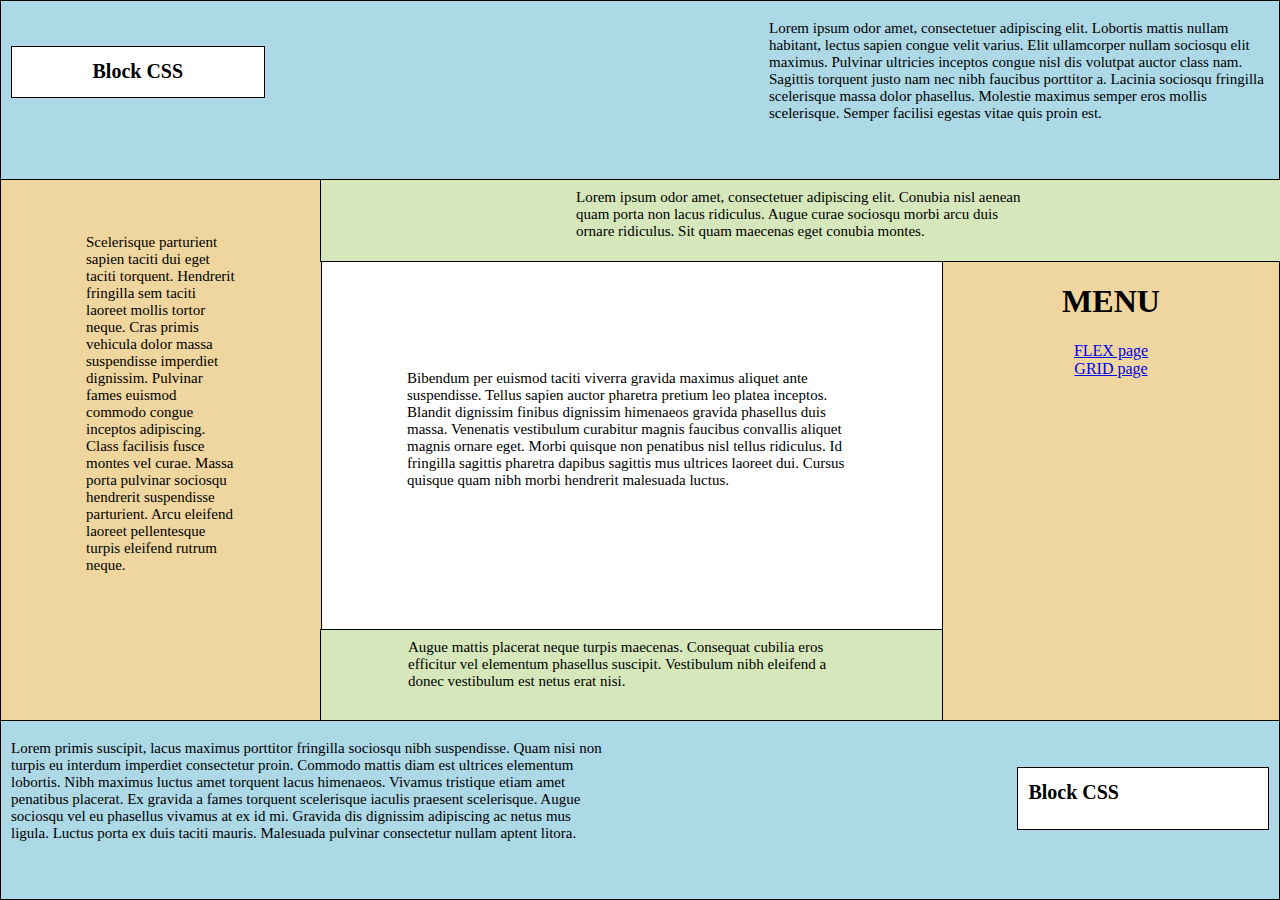
==== block.html @ c5c8001f "initial commit" ====
<!DOCTYPE html>
<html>

<head>
    <link rel="stylesheet" type="text/css" href="block.css" />
</head>

<body>
    <div id="main">
        <div id="div1">
            <div id="divX">
                <h1>
                    Block CSS
                </h1>
            </div>

            <p>
                Lorem ipsum odor amet, consectetuer adipiscing elit. Lobortis mattis nullam habitant, lectus sapien
                congue velit varius.
                Elit ullamcorper nullam sociosqu elit maximus. Pulvinar ultricies inceptos congue nisl dis volutpat
                auctor class nam.
                Sagittis torquent justo nam nec nibh faucibus porttitor a. Lacinia sociosqu fringilla scelerisque massa
                dolor phasellus.
                Molestie maximus semper eros mollis scelerisque. Semper facilisi egestas vitae quis proin est.
            </p>
        </div>

        <div id="div2-6">

            <div id="div2">
                <p>
                    Scelerisque parturient sapien taciti dui eget taciti torquent.
                    Hendrerit fringilla sem taciti laoreet mollis tortor neque.
                    Cras primis vehicula dolor massa suspendisse imperdiet dignissim.
                    Pulvinar fames euismod commodo congue inceptos adipiscing.
                    Class facilisis fusce montes vel curae.
                    Massa porta pulvinar sociosqu hendrerit suspendisse parturient.
                    Arcu eleifend laoreet pellentesque turpis eleifend rutrum neque.

                </p>
            </div>

            <div id="div3-6">
                <div id="div3">
                    <p>
                        Lorem ipsum odor amet, consectetuer adipiscing elit.
                        Conubia nisl aenean quam porta non lacus ridiculus.
                        Augue curae sociosqu morbi arcu duis ornare ridiculus.
                        Sit quam maecenas eget conubia montes.

                    </p>
                </div>

                <div id="div4-6">
                    <div id="div4_6">
                        <div id="div4">
                            <p>
                                Bibendum per euismod taciti viverra gravida maximus aliquet ante suspendisse. Tellus
                                sapien auctor pharetra pretium leo platea inceptos. Blandit dignissim finibus dignissim
                                himenaeos gravida phasellus duis massa. Venenatis vestibulum curabitur magnis faucibus
                                convallis aliquet magnis ornare eget. Morbi quisque non penatibus nisl tellus ridiculus.
                                Id fringilla sagittis pharetra dapibus sagittis mus ultrices laoreet dui. Cursus quisque
                                quam nibh morbi hendrerit malesuada luctus.
                            </p>
                        </div>

                        <div id="div6">
                            <p>
                                Augue mattis placerat neque turpis maecenas. Consequat cubilia eros efficitur vel
                                elementum phasellus suscipit. Vestibulum nibh eleifend a donec vestibulum est netus erat
                                nisi.
                            </p>
                        </div>
                    </div>

                    <div id="div5">
                        <h1>
                            MENU
                        </h1>
                        <a href="index.html">FLEX page</a>
                        <a href="grid.html">GRID page</a>
                    </div>

                </div>
            </div>

        </div>

        <div id="div7">
            <p>
                Lorem primis suscipit, lacus maximus porttitor fringilla sociosqu nibh suspendisse. Quam nisi non turpis
                eu interdum imperdiet consectetur proin. Commodo mattis diam est ultrices elementum lobortis.

                Nibh maximus luctus amet torquent lacus himenaeos. Vivamus tristique etiam amet penatibus placerat. Ex
                gravida a fames torquent scelerisque iaculis praesent scelerisque. Augue sociosqu vel eu phasellus
                vivamus at ex id mi. Gravida dis dignissim adipiscing ac netus mus ligula. Luctus porta ex duis taciti
                mauris. Malesuada pulvinar consectetur nullam aptent litora.
            </p>
            <div id="divY">
                <h1>
                    Block CSS
                </h1>
            </div>
        </div>
    </div>
</body>

</html>
---- block.css ----
#div1 {
    height: 20%;
    box-sizing: border-box;
    padding: 10px;
    background-color: lightblue;
    border: solid black 1px;

    p {
        color: black;
        font-size: 15px;
        width: 500px;
        float: right;
        margin-top: -78px;
    }
}

#divX {
    background-color: white;
    width: 20%;
    height: 50px;
    border: solid black 1px;
    margin-top: 35px;

    h1 {
        font-size: 20px;
        text-align: center;
    }
}


#div2-6 {
    height: 60%;
}

#div2 {
    background-color: rgb(239, 213, 158);
    width: 25%;
    height: 100%;
    border-right-style: solid;
    border-left-style: solid;
    border-right-width: 1px;
    border-left-width: 1px;

    p {
        color: black;
        font-size: 15px;
        margin: auto;
        margin-top: 6vh;
        width: 150px;
    }
}

#div3-6 {
    width: 75%;
    float: right;
    margin-top: -60vh;
    height: 100%;

    p {
        color: black;
        font-size: 15px;
        width: 450px;
        margin: auto;
        margin-top: 1vh;
    }
}

#div3 {
    background-color: rgb(213, 231, 187);
    width: 100%;
    height: 15%;
    border-right-style: solid;
    border-left-style: solid;
    border-bottom-style: solid;
    border-right-width: 1px;
    border-left-width: 1px;
    border-bottom-width: 1px;
}

#div4-6 {
    width: 100%;
    height: 85%;
}

#div4_6 {
    width: 65%;
    height: 100%;
}

#div4 {
    width: 100%;
    height: 80%;
    border-bottom-style: solid;
    border-bottom-width: 1px;

    p {
        margin-top: 12vh;
    }
}

#div6 {
    background-color: rgb(213, 231, 187);
    width: 100%;
    height: 20%;
    border-left-style: solid;
    border-left-width: 1px;
}

#div5 {
    background-color: rgb(239, 213, 158);
    width: 35%;
    height: 100%;
    float: right;
    margin-top: -51vh;
    align-items: center;
    border-right-style: solid;
    border-left-style: solid;
    border-right-width: 1px;
    border-left-width: 1px;
    text-align: center;
}

a {
    display: block;
}

#div7 {
    height: 20%;
    box-sizing: border-box;
    padding: 10px;
    background-color: lightblue;
    border: solid black 1px;
    align-items: center;

    p {
        color: black;
        font-size: 15px;
        width: 600px;
        margin-top: 9px;
    }
}

#divY {
    box-sizing: border-box;
    background-color: white;
    width: 20%;
    height: 40%;
    border: solid black 1px;
    float: right;
    margin-top: -90px;
    padding-left: 10px;

    h1 {
        float: left;
        text-align: left;
        font-size: 20px;
    }
}

#main {
    height: 100%;
    display: flex;
    flex-direction: column;
    overflow: hidden;
}

body {
    margin: 0px;
    height: 100vh;
}

div {
    overflow: hidden;
}
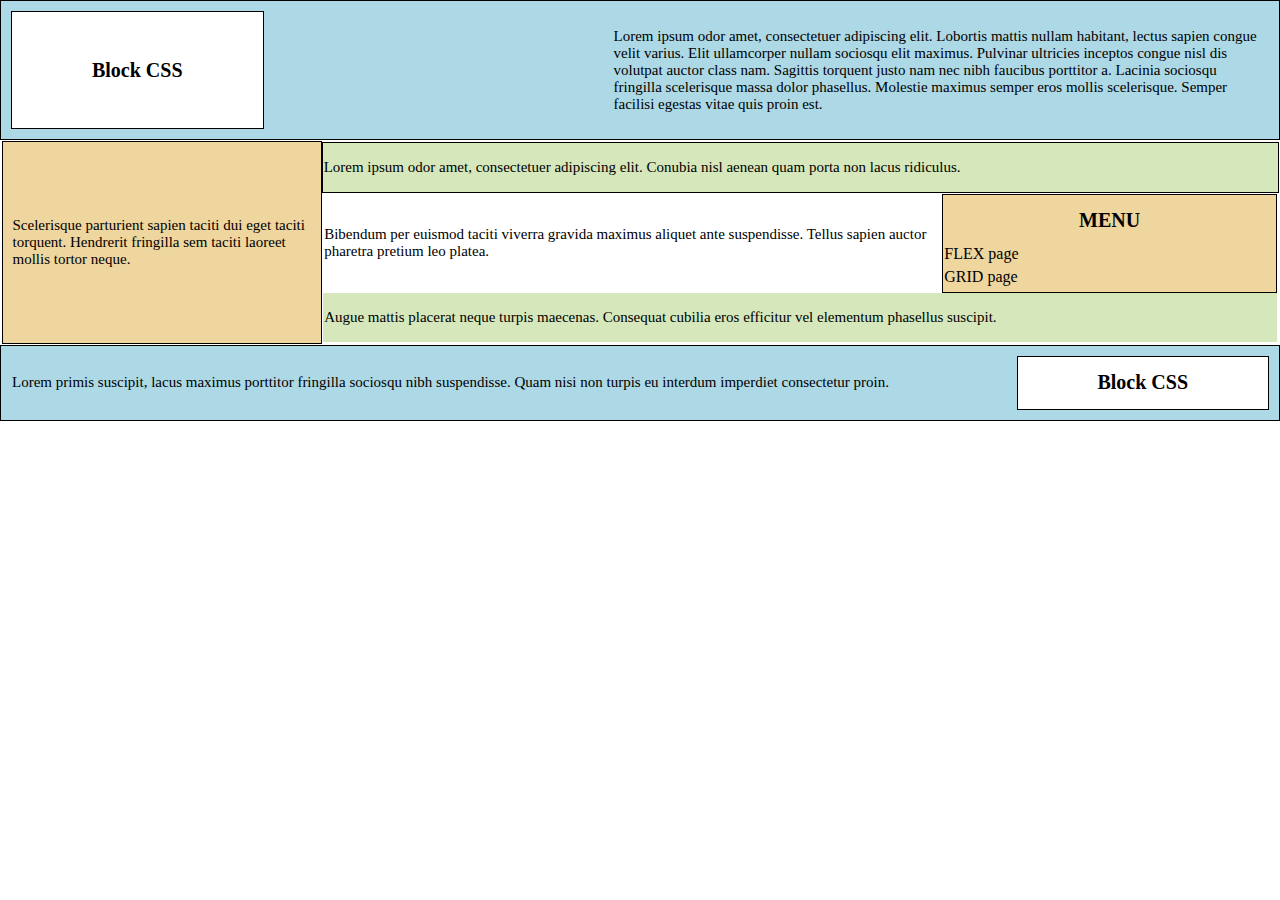
==== commit 8a9baf42: "initial commit" ====
--- a/block.html
+++ b/block.html
@@ -2,107 +2,172 @@
 <html>
 
 <head>
-    <link rel="stylesheet" type="text/css" href="block.css" />
+    <style>
+        body {
+            margin: 0;
+            padding: 0;
+        }
+
+        table {
+            width: 100%;
+            border-spacing: 0;
+            border-collapse: collapse;
+        }
+
+        h1 {
+            font-size: 20px;
+            text-align: center;
+            color: black;
+        }
+
+        p {
+            font-size: 15px;
+            color: black;
+        }
+
+        .lightblue-bg {
+            background-color: lightblue;
+            padding: 10px;
+            border: 1px solid black;
+        }
+
+        .content {
+            padding: 10px;
+        }
+
+        .section {
+            padding: 10px;
+            border: 1px solid black;
+        }
+
+        .section h1 {
+            font-size: 20px;
+            margin: 0;
+        }
+
+        .right-float {
+            float: right;
+        }
+
+        .white-bg {
+            background-color: white;
+        }
+
+        .menu {
+            background-color: rgb(239, 213, 158);
+            padding: 10px;
+            text-align: center;
+            border: 1px solid black;
+        }
+
+        a {
+            display: block;
+            margin-bottom: 5px;
+            text-decoration: none;
+            color: black;
+        }
+    </style>
 </head>
 
 <body>
-    <div id="main">
-        <div id="div1">
-            <div id="divX">
-                <h1>
-                    Block CSS
-                </h1>
-            </div>
+    <table role="presentation" width="100%">
+        <tr>
+            <td class="lightblue-bg">
+                <table role="presentation" width="100%">
+                    <tr>
+                        <td class="white-bg" width="20%" style="border: solid 1px black;">
+                            <h1>Block CSS</h1>
+                        </td>
+                        <td width="80%" style="padding-left: 350px;">
+                            <p>
+                                Lorem ipsum odor amet, consectetuer adipiscing elit. Lobortis mattis nullam habitant,
+                                lectus sapien congue velit varius. Elit ullamcorper nullam sociosqu elit maximus.
+                                Pulvinar ultricies inceptos congue nisl dis volutpat auctor class nam. Sagittis torquent
+                                justo nam nec nibh faucibus porttitor a. Lacinia sociosqu fringilla scelerisque massa
+                                dolor phasellus. Molestie maximus semper eros mollis scelerisque. Semper facilisi
+                                egestas vitae quis proin est.
+                            </p>
+                        </td>
+                    </tr>
+                </table>
+            </td>
+        </tr>
 
-            <p>
-                Lorem ipsum odor amet, consectetuer adipiscing elit. Lobortis mattis nullam habitant, lectus sapien
-                congue velit varius.
-                Elit ullamcorper nullam sociosqu elit maximus. Pulvinar ultricies inceptos congue nisl dis volutpat
-                auctor class nam.
-                Sagittis torquent justo nam nec nibh faucibus porttitor a. Lacinia sociosqu fringilla scelerisque massa
-                dolor phasellus.
-                Molestie maximus semper eros mollis scelerisque. Semper facilisi egestas vitae quis proin est.
-            </p>
-        </div>
+        <tr>
+            <td>
+                <table role="presentation" width="100%" cellspacing="0" cellpadding="0">
+                    <tr>
+                        <td class="section" style="width: 25%; background-color: rgb(239, 213, 158);">
+                            <p>
+                                Scelerisque parturient sapien taciti dui eget taciti torquent. Hendrerit fringilla sem
+                                taciti laoreet mollis tortor neque.
+                            </p>
+                        </td>
+                        <td style="width: 75%;">
+                            <table role="presentation" width="100%">
+                                <tr>
+                                    <td
+                                        style="width: 100%; background-color: rgb(213, 231, 187); border: 1px solid black;">
+                                        <p>
+                                            Lorem ipsum odor amet, consectetuer adipiscing elit. Conubia nisl aenean
+                                            quam porta non lacus ridiculus.
+                                        </p>
+                                    </td>
+                                </tr>
+                                <tr>
+                                    <td>
+                                        <table role="presentation" width="100%">
+                                            <tr>
+                                                <td style="width: 65%;">
+                                                    <p>
+                                                        Bibendum per euismod taciti viverra gravida maximus aliquet ante
+                                                        suspendisse. Tellus sapien auctor pharetra pretium leo platea.
+                                                    </p>
+                                                </td>
+                                                <td
+                                                    style="width: 35%; background-color: rgb(239, 213, 158); border: 1px solid black;">
+                                                    <h1>MENU</h1>
+                                                    <a href="index.html">FLEX page</a>
+                                                    <a href="grid.html">GRID page</a>
+                                                </td>
+                                            </tr>
+                                            <tr>
+                                                <td colspan="2" style="background-color: rgb(213, 231, 187);">
+                                                    <p>
+                                                        Augue mattis placerat neque turpis maecenas. Consequat cubilia
+                                                        eros efficitur vel elementum phasellus suscipit.
+                                                    </p>
+                                                </td>
+                                            </tr>
+                                        </table>
+                                    </td>
+                                </tr>
+                            </table>
+                        </td>
+                    </tr>
+                </table>
+            </td>
+        </tr>
 
-        <div id="div2-6">
-
-            <div id="div2">
-                <p>
-                    Scelerisque parturient sapien taciti dui eget taciti torquent.
-                    Hendrerit fringilla sem taciti laoreet mollis tortor neque.
-                    Cras primis vehicula dolor massa suspendisse imperdiet dignissim.
-                    Pulvinar fames euismod commodo congue inceptos adipiscing.
-                    Class facilisis fusce montes vel curae.
-                    Massa porta pulvinar sociosqu hendrerit suspendisse parturient.
-                    Arcu eleifend laoreet pellentesque turpis eleifend rutrum neque.
-
-                </p>
-            </div>
-
-            <div id="div3-6">
-                <div id="div3">
-                    <p>
-                        Lorem ipsum odor amet, consectetuer adipiscing elit.
-                        Conubia nisl aenean quam porta non lacus ridiculus.
-                        Augue curae sociosqu morbi arcu duis ornare ridiculus.
-                        Sit quam maecenas eget conubia montes.
-
-                    </p>
-                </div>
-
-                <div id="div4-6">
-                    <div id="div4_6">
-                        <div id="div4">
+        <tr>
+            <td class="lightblue-bg">
+                <table role="presentation" width="100%">
+                    <tr>
+                        <td width="80%">
                             <p>
-                                Bibendum per euismod taciti viverra gravida maximus aliquet ante suspendisse. Tellus
-                                sapien auctor pharetra pretium leo platea inceptos. Blandit dignissim finibus dignissim
-                                himenaeos gravida phasellus duis massa. Venenatis vestibulum curabitur magnis faucibus
-                                convallis aliquet magnis ornare eget. Morbi quisque non penatibus nisl tellus ridiculus.
-                                Id fringilla sagittis pharetra dapibus sagittis mus ultrices laoreet dui. Cursus quisque
-                                quam nibh morbi hendrerit malesuada luctus.
+                                Lorem primis suscipit, lacus maximus porttitor fringilla sociosqu nibh suspendisse. Quam
+                                nisi non turpis
+                                eu interdum imperdiet consectetur proin.
                             </p>
-                        </div>
-
-                        <div id="div6">
-                            <p>
-                                Augue mattis placerat neque turpis maecenas. Consequat cubilia eros efficitur vel
-                                elementum phasellus suscipit. Vestibulum nibh eleifend a donec vestibulum est netus erat
-                                nisi.
-                            </p>
-                        </div>
-                    </div>
-
-                    <div id="div5">
-                        <h1>
-                            MENU
-                        </h1>
-                        <a href="index.html">FLEX page</a>
-                        <a href="grid.html">GRID page</a>
-                    </div>
-
-                </div>
-            </div>
-
-        </div>
-
-        <div id="div7">
-            <p>
-                Lorem primis suscipit, lacus maximus porttitor fringilla sociosqu nibh suspendisse. Quam nisi non turpis
-                eu interdum imperdiet consectetur proin. Commodo mattis diam est ultrices elementum lobortis.
-
-                Nibh maximus luctus amet torquent lacus himenaeos. Vivamus tristique etiam amet penatibus placerat. Ex
-                gravida a fames torquent scelerisque iaculis praesent scelerisque. Augue sociosqu vel eu phasellus
-                vivamus at ex id mi. Gravida dis dignissim adipiscing ac netus mus ligula. Luctus porta ex duis taciti
-                mauris. Malesuada pulvinar consectetur nullam aptent litora.
-            </p>
-            <div id="divY">
-                <h1>
-                    Block CSS
-                </h1>
-            </div>
-        </div>
-    </div>
+                        </td>
+                        <td class="white-bg" width="20%" style="border: solid 1px black;">
+                            <h1>Block CSS</h1>
+                        </td>
+                    </tr>
+                </table>
+            </td>
+        </tr>
+    </table>
 </body>
 
 </html>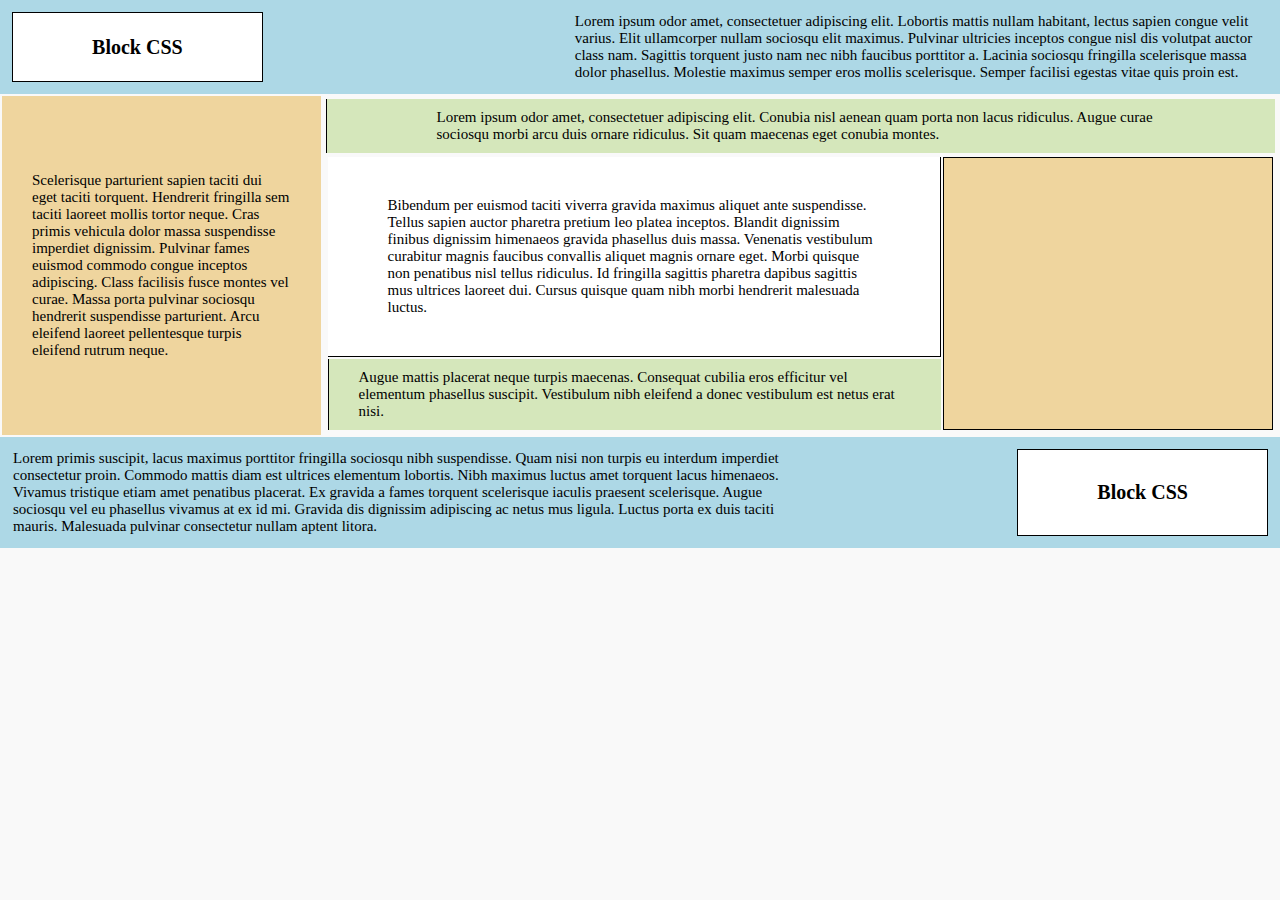
==== commit 17e0295a: "initial commit" ====
--- a/block.html
+++ b/block.html
@@ -2,140 +2,87 @@
 <html>
 
 <head>
+    <meta charset="UTF-8">
+    <meta name="viewport" content="width=device-width, initial-scale=1.0">
     <style>
-        body {
-            margin: 0;
-            padding: 0;
-        }
-
-        table {
-            width: 100%;
-            border-spacing: 0;
-            border-collapse: collapse;
-        }
-
-        h1 {
-            font-size: 20px;
-            text-align: center;
-            color: black;
-        }
-
-        p {
-            font-size: 15px;
-            color: black;
-        }
-
-        .lightblue-bg {
-            background-color: lightblue;
-            padding: 10px;
-            border: 1px solid black;
-        }
-
-        .content {
-            padding: 10px;
-        }
-
-        .section {
-            padding: 10px;
-            border: 1px solid black;
-        }
-
-        .section h1 {
-            font-size: 20px;
-            margin: 0;
-        }
-
-        .right-float {
-            float: right;
-        }
-
-        .white-bg {
-            background-color: white;
-        }
-
-        .menu {
-            background-color: rgb(239, 213, 158);
-            padding: 10px;
-            text-align: center;
-            border: 1px solid black;
-        }
-
-        a {
-            display: block;
-            margin-bottom: 5px;
-            text-decoration: none;
-            color: black;
-        }
     </style>
 </head>
 
-<body>
-    <table role="presentation" width="100%">
+<body style="margin: 0; padding: 0; background-color: #f9f9f9;">
+
+    <table width="100%" cellspacing="0" cellpadding="0" style="border-spacing: 0; border-collapse: collapse;">
         <tr>
-            <td class="lightblue-bg">
-                <table role="presentation" width="100%">
+            <td style="background-color: lightblue; padding: 10px;">
+                <table width="100%">
                     <tr>
-                        <td class="white-bg" width="20%" style="border: solid 1px black;">
-                            <h1>Block CSS</h1>
+                        <td style="background-color: white; border: solid 1px black; width: 20%;">
+                            <h1 style="font-size: 20px; color: black; text-align: center; margin: 0;">Block CSS</h1>
                         </td>
-                        <td width="80%" style="padding-left: 350px;">
-                            <p>
-                                Lorem ipsum odor amet, consectetuer adipiscing elit. Lobortis mattis nullam habitant,
-                                lectus sapien congue velit varius. Elit ullamcorper nullam sociosqu elit maximus.
-                                Pulvinar ultricies inceptos congue nisl dis volutpat auctor class nam. Sagittis torquent
-                                justo nam nec nibh faucibus porttitor a. Lacinia sociosqu fringilla scelerisque massa
-                                dolor phasellus. Molestie maximus semper eros mollis scelerisque. Semper facilisi
-                                egestas vitae quis proin est.
+                        <td style="width: 80%; padding-left: 10px;">
+                            <p style="font-size: 15px; color: black; margin: 0; padding-left: 300px;">
+                                Lorem ipsum odor amet, consectetuer adipiscing elit. Lobortis mattis nullam habitant, lectus
+                                sapien congue velit varius. Elit ullamcorper nullam sociosqu elit maximus. Pulvinar
+                                ultricies
+                                inceptos congue nisl dis volutpat auctor class nam. Sagittis torquent justo nam nec nibh
+                                faucibus porttitor a. Lacinia sociosqu fringilla scelerisque massa dolor phasellus. Molestie
+                                maximus semper eros mollis scelerisque. Semper facilisi egestas vitae quis proin est.
                             </p>
                         </td>
                     </tr>
                 </table>
             </td>
         </tr>
-
         <tr>
-            <td>
-                <table role="presentation" width="100%" cellspacing="0" cellpadding="0">
+            <td style="background-color: #f9f9f9;">
+                <table width="100%">
                     <tr>
-                        <td class="section" style="width: 25%; background-color: rgb(239, 213, 158);">
-                            <p>
-                                Scelerisque parturient sapien taciti dui eget taciti torquent. Hendrerit fringilla sem
-                                taciti laoreet mollis tortor neque.
+                        <td style="width: 25%; padding: 10px; background-color: rgb(239, 213, 158);">
+                            <p style="font-size: 15px; color: black; margin: 0; padding-left: 20px; padding-right: 20px;">
+                                Scelerisque parturient sapien taciti dui eget taciti torquent. Hendrerit fringilla sem taciti laoreet
+                                mollis tortor neque. Cras primis vehicula dolor massa suspendisse imperdiet dignissim. Pulvinar fames
+                                euismod commodo congue inceptos adipiscing. Class facilisis fusce montes vel curae. Massa porta pulvinar
+                                sociosqu hendrerit suspendisse parturient. Arcu eleifend laoreet pellentesque turpis eleifend rutrum
+                                neque.
                             </p>
                         </td>
                         <td style="width: 75%;">
-                            <table role="presentation" width="100%">
+                            <table width="100%">
                                 <tr>
-                                    <td
-                                        style="width: 100%; background-color: rgb(213, 231, 187); border: 1px solid black;">
-                                        <p>
-                                            Lorem ipsum odor amet, consectetuer adipiscing elit. Conubia nisl aenean
-                                            quam porta non lacus ridiculus.
+                                    <td style="background-color: rgb(213, 231, 187); padding: 10px; border-left: 1px solid black;">
+                                        <p style="font-size: 15px; color: black; margin: 0; padding-left: 100px; padding-right: 100px;">
+                                            Lorem ipsum odor amet, consectetuer adipiscing elit. Conubia nisl aenean quam porta non
+                                            lacus
+                                            ridiculus. Augue curae sociosqu morbi arcu duis ornare ridiculus. Sit quam maecenas eget
+                                            conubia montes.
                                         </p>
                                     </td>
                                 </tr>
                                 <tr>
-                                    <td>
-                                        <table role="presentation" width="100%">
+                                    <td style="padding: 0;">
+                                        <table width="100%">
                                             <tr>
-                                                <td style="width: 65%;">
-                                                    <p>
-                                                        Bibendum per euismod taciti viverra gravida maximus aliquet ante
-                                                        suspendisse. Tellus sapien auctor pharetra pretium leo platea.
+                                                <td style="padding: 40px; background-color: white; border-bottom: 1px solid black; border-right: 1px solid black;">
+                                                    <p style="font-size: 15px; color: black; margin: 0; padding-left: 20px; padding-right: 20px;">
+                                                        Bibendum per euismod taciti viverra gravida maximus aliquet ante suspendisse.
+                                                        Tellus sapien auctor pharetra pretium leo platea inceptos. Blandit dignissim
+                                                        finibus dignissim himenaeos gravida phasellus duis massa. Venenatis vestibulum
+                                                        curabitur magnis faucibus convallis aliquet magnis ornare eget. Morbi quisque
+                                                        non
+                                                        penatibus nisl tellus ridiculus. Id fringilla sagittis pharetra dapibus sagittis
+                                                        mus ultrices laoreet dui. Cursus quisque quam nibh morbi hendrerit malesuada
+                                                        luctus.
                                                     </p>
                                                 </td>
-                                                <td
-                                                    style="width: 35%; background-color: rgb(239, 213, 158); border: 1px solid black;">
-                                                    <h1>MENU</h1>
-                                                    <a href="index.html">FLEX page</a>
-                                                    <a href="grid.html">GRID page</a>
+                                                <td rowspan="2" style="width: 35%; background-color: rgb(239, 213, 158); border: 1px solid black;">
                                                 </td>
                                             </tr>
                                             <tr>
-                                                <td colspan="2" style="background-color: rgb(213, 231, 187);">
-                                                    <p>
-                                                        Augue mattis placerat neque turpis maecenas. Consequat cubilia
-                                                        eros efficitur vel elementum phasellus suscipit.
+                                                <td style="background-color: rgb(213, 231, 187); border-left: 1px solid black; padding: 10px;">
+                                                    <p style="font-size: 15px; color: black; margin: 0; padding-left: 20px; padding-right: 20px;">
+                                                        Augue mattis placerat neque turpis maecenas. Consequat cubilia eros efficitur
+                                                        vel
+                                                        elementum phasellus suscipit. Vestibulum nibh eleifend a donec vestibulum est
+                                                        netus erat nisi.
                                                     </p>
                                                 </td>
                                             </tr>
@@ -148,20 +95,27 @@
                 </table>
             </td>
         </tr>
-
         <tr>
-            <td class="lightblue-bg">
-                <table role="presentation" width="100%">
+            <td style="background-color: lightblue; padding: 10px;">
+                <table width="100%">
                     <tr>
-                        <td width="80%">
-                            <p>
+                        <td style="width: 80%; padding-right: 10px;">
+                            <p style="font-size: 15px; color: black; margin: 0; padding-right: 200px;">
                                 Lorem primis suscipit, lacus maximus porttitor fringilla sociosqu nibh suspendisse. Quam
-                                nisi non turpis
-                                eu interdum imperdiet consectetur proin.
+                                nisi
+                                non turpis eu interdum imperdiet consectetur proin. Commodo mattis diam est ultrices
+                                elementum lobortis. Nibh maximus luctus amet torquent lacus himenaeos. Vivamus tristique
+                                etiam
+                                amet penatibus placerat. Ex gravida a fames torquent scelerisque iaculis praesent
+                                scelerisque.
+                                Augue sociosqu vel eu phasellus vivamus at ex id mi. Gravida dis dignissim adipiscing ac
+                                netus
+                                mus ligula. Luctus porta ex duis taciti mauris. Malesuada pulvinar consectetur nullam aptent
+                                litora.
                             </p>
                         </td>
-                        <td class="white-bg" width="20%" style="border: solid 1px black;">
-                            <h1>Block CSS</h1>
+                        <td style="background-color: white; border: solid 1px black; width: 20%;">
+                            <h1 style="font-size: 20px; color: black; text-align: center; margin: 0;">Block CSS</h1>
                         </td>
                     </tr>
                 </table>
@@ -170,4 +124,4 @@
     </table>
 </body>
 
-</html>+</html>
